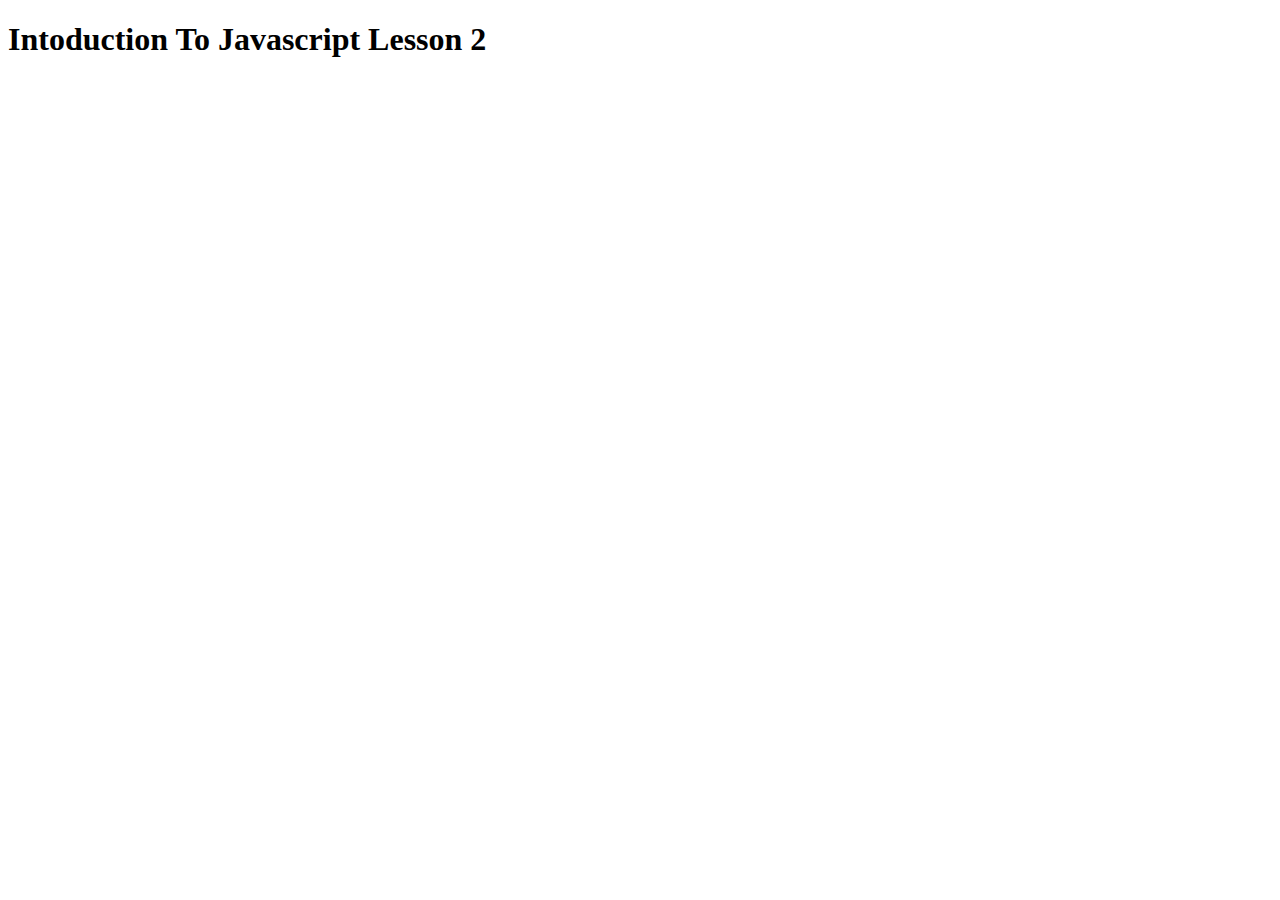
==== index.html @ 8d589f15 "Initial modified index" ====
<!DOCTYPE html>
<html lang="en">

<head>
    <meta charset="UTF-8">
    <meta http-equiv="X-UA-Compatible" content="IE=edge">
    <meta name="viewport" content="width=device-width, initial-scale=1.0">
    <title>Javascript Lesson Two</title>
    <script src="/app.js" defer></script>
    <link rel="stylesheet" href="style.css">
</head>

<body>
    <h1>Intoduction To Javascript Lesson 2</h1>
</body>

</html>
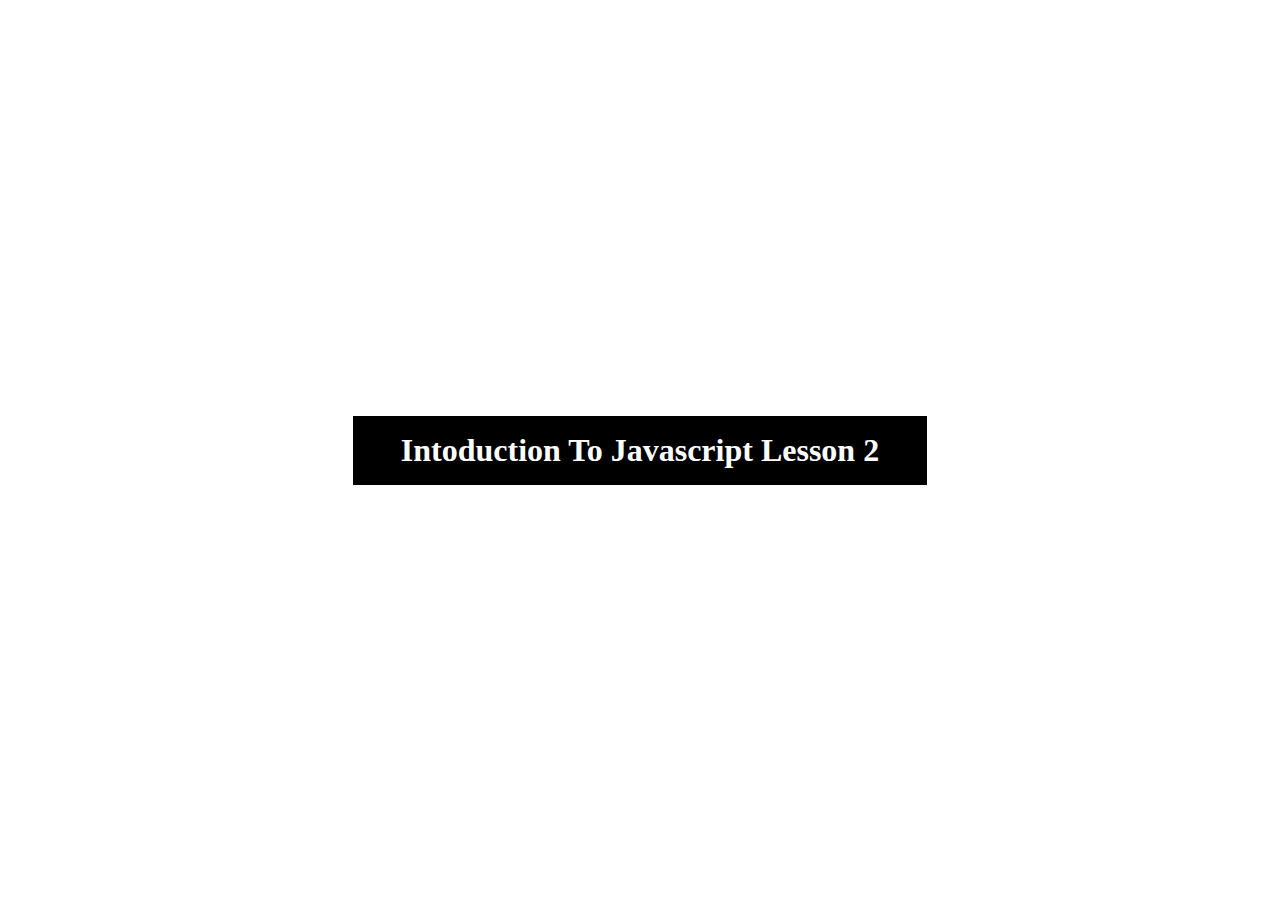
==== commit e0fe272a: "Initial index.html update" ====
--- a/index.html
+++ b/index.html
@@ -6,7 +6,7 @@
     <meta http-equiv="X-UA-Compatible" content="IE=edge">
     <meta name="viewport" content="width=device-width, initial-scale=1.0">
     <title>Javascript Lesson Two</title>
-    <script src="/app.js" defer></script>
+    <script src="/Day 01/app.js" defer></script>
     <link rel="stylesheet" href="style.css">
 </head>
 
--- a/style.css
+++ b/style.css
@@ -0,0 +1,21 @@
+* {
+    margin: 0;
+    padding: 0;
+    box-sizing: border-box;
+}
+
+body {
+    display: flex;
+    align-items: center;
+    justify-content: center;
+    height: 100vh;
+}
+
+h1 {
+    font: 3rem;
+    display: inline-block;
+    background-color: black;
+    padding: 1rem 3rem;
+    margin: 1rem 0;
+    color: white;
+}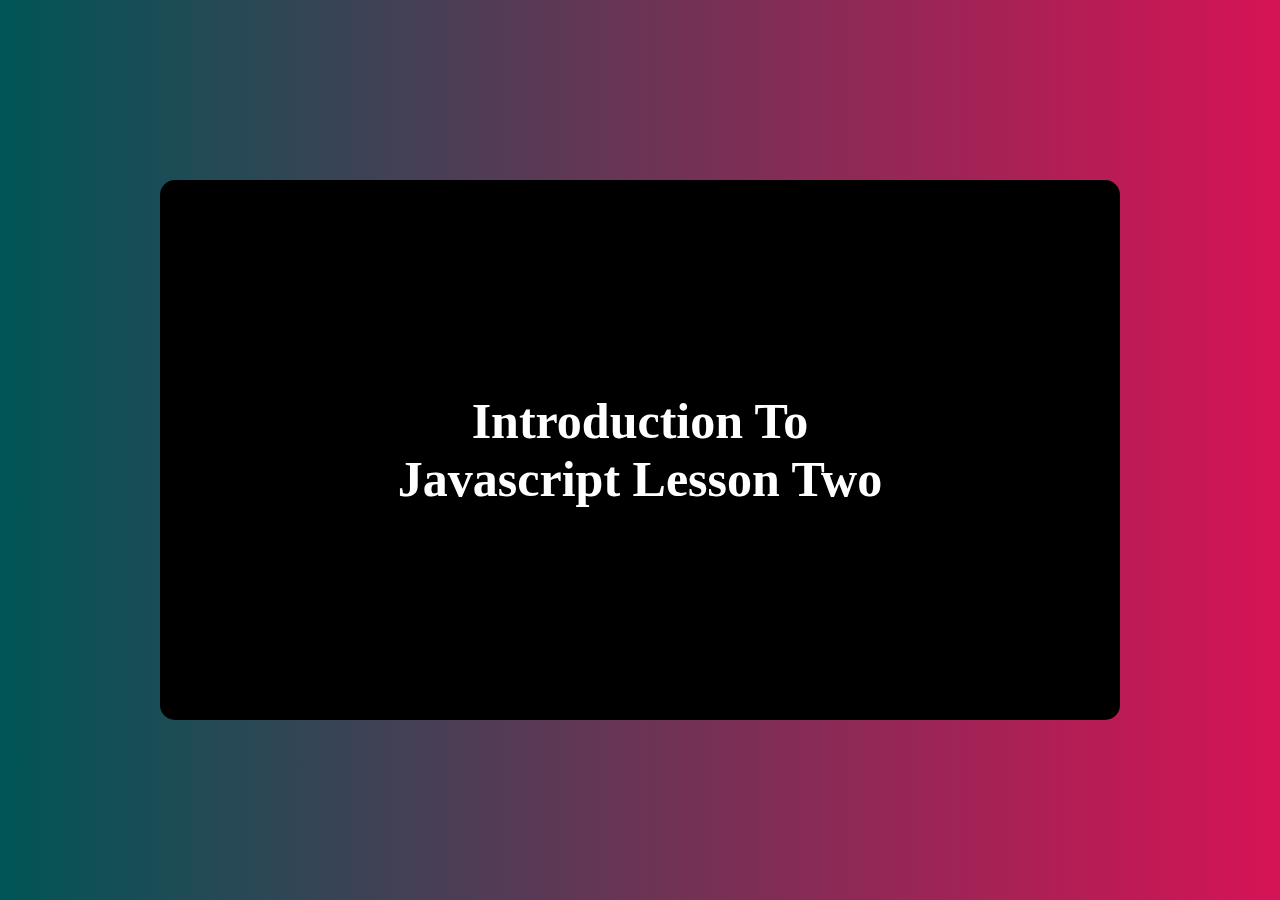
==== commit dfe6d8cb: "Initial added code to index.html" ====
--- a/index.html
+++ b/index.html
@@ -11,7 +11,10 @@
 </head>
 
 <body>
-    <h1>Intoduction To Javascript Lesson 2</h1>
+    <div class="container">
+        <h1>Introduction To Javascript Lesson Two</h1>
+    </div>
+
 </body>
 
 </html>--- a/style.css
+++ b/style.css
@@ -5,17 +5,29 @@
 }
 
 body {
+    width: 100%;
+    height: 100vh;
     display: flex;
     align-items: center;
     justify-content: center;
-    height: 100vh;
+    background-image: linear-gradient(to right, #005555, #D61355);
+}
+
+.container {
+    display: flex;
+    padding: 1rem 3rem;
+    margin: 1rem 0;
+    background-color: black;
+    height: 60%;
+    width: 75%;
+    border-radius: 15px;
+    align-items: center;
 }
 
 h1 {
-    font: 3rem;
-    display: inline-block;
-    background-color: black;
-    padding: 1rem 3rem;
-    margin: 1rem 0;
-    color: white;
+    font-weight: 700;
+    font-size: 50px;
+    text-align: center;
+    padding: 20%;
+    color: #ffff;
 }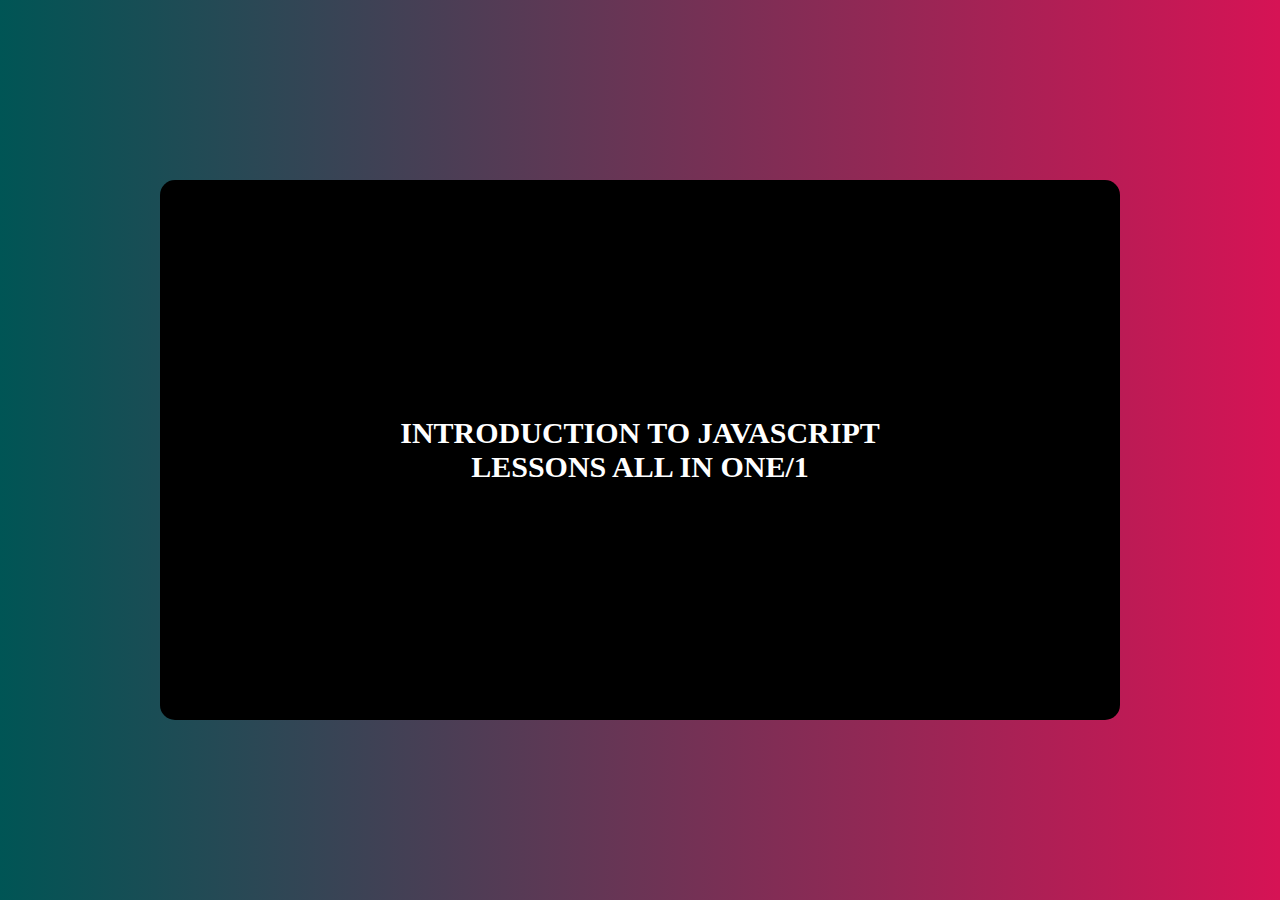
==== commit a7683a8b: "Initial index update" ====
--- a/index.html
+++ b/index.html
@@ -12,7 +12,7 @@
 
 <body>
     <div class="container">
-        <h1>Introduction To Javascript Lesson Two</h1>
+        <h1>INTRODUCTION TO JAVASCRIPT LESSONS ALL IN ONE/1</h1>
     </div>
 
 </body>
--- a/style.css
+++ b/style.css
@@ -26,7 +26,7 @@
 
 h1 {
     font-weight: 700;
-    font-size: 50px;
+    font-size: 30px;
     text-align: center;
     padding: 20%;
     color: #ffff;
